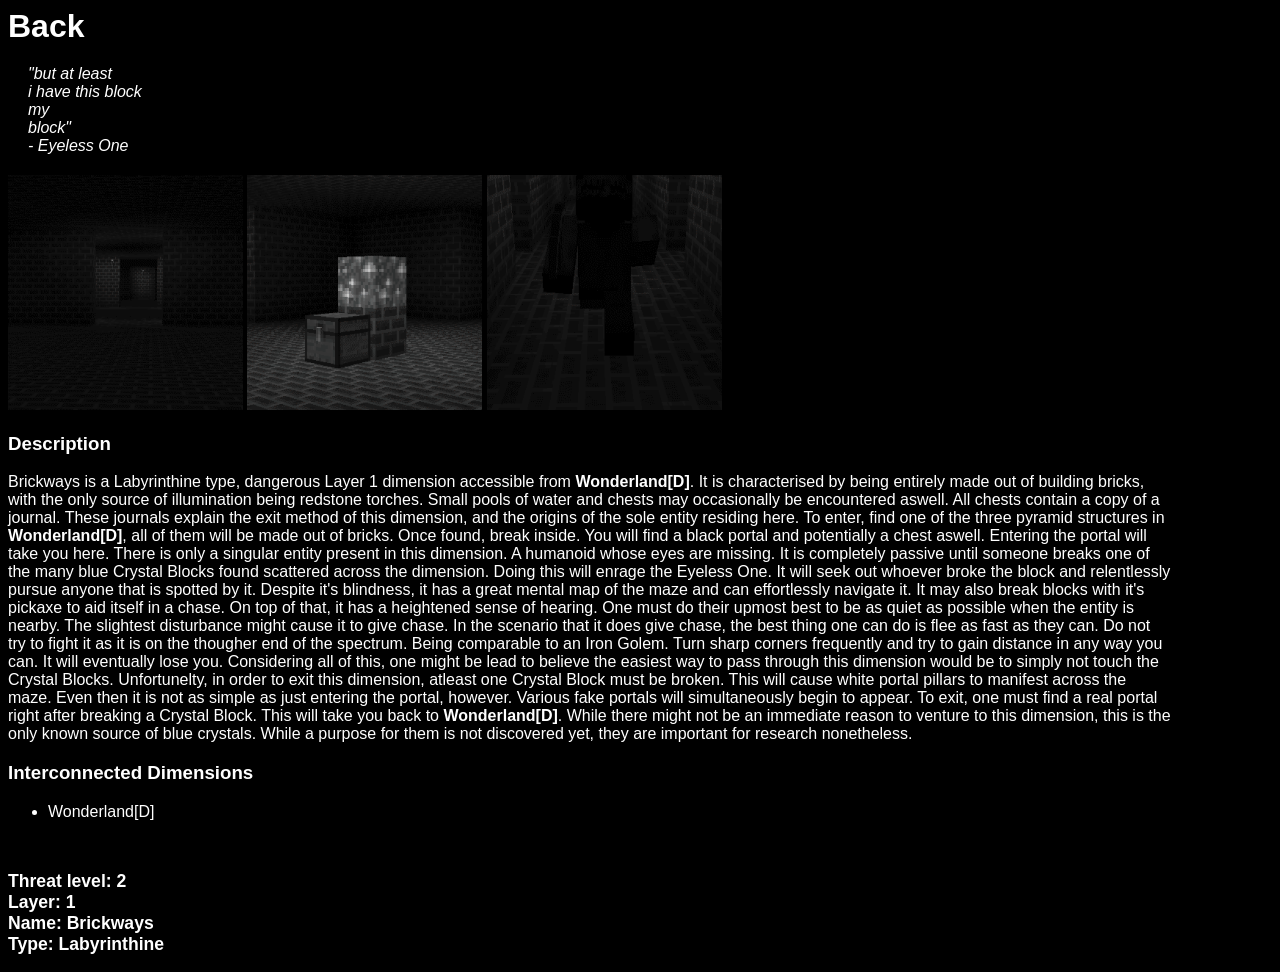
==== Brickways.html @ f35ac058 "Add files via upload" ====
<!DOCTYPE html>
<html lang="en">
    <head>
        <meta charset="UTF-8">
        <meta name="viewport" content="width=device-width, initial-scale=1.0">
        <title>Brickways - Wonderland | THE CAPGRAS ARCHIVES</title>
        <link rel="stylesheet" href="wonderlandstyle.css" />
    </head>
    <body>
        <div style="padding-right: 100px;">
            <div>
                <a class="back-link" href="wonderland.html">Back</a>
            </div>
            <div class="PageQuote"><p>"but at least<br>i have this block<br>my<br>block"<br>- Eyeless One</p></div>
            <img src="images/brickways1.png" alt="Brickways1" class="image">
            <img src="images/brickwaysblock.png" alt="Crystal Block" class="image">
            <img src="images/brickways2.png" alt="Brickways2" class="image">
            <h3>Description</h3>
            <p class="anomalyParagraph">
                Brickways is a Labyrinthine type, dangerous Layer 1 dimension accessible from <a href="onderland.html" class="hyperlink">Wonderland[D]</a>. It is characterised by being entirely made out of building bricks, with the only source of illumination being redstone torches. 
                Small pools of water and chests may occasionally be encountered aswell. All chests contain a copy of a journal. These journals explain the exit method of this dimension, and the origins of the sole entity residing here.
                To enter, find one of the three pyramid structures in <a href="onderland.html" class="hyperlink">Wonderland[D]</a>, all of them will be made out of bricks. Once found, break inside. You will find a black portal and potentially a chest aswell. Entering the portal will take you here.
                There is only a singular entity present in this dimension. A humanoid whose eyes are missing. It is completely passive until someone breaks one of the many blue Crystal Blocks found scattered across the dimension.
                Doing this will enrage the Eyeless One. It will seek out whoever broke the block and relentlessly pursue anyone that is spotted by it. Despite it's blindness, it has a great mental map of the maze and can effortlessly navigate it. It may also break blocks with it's pickaxe to aid itself in a chase.
                On top of that, it has a heightened sense of hearing. One must do their upmost best to be as quiet as possible when the entity is nearby. The slightest disturbance might cause it to give chase. In the scenario that it does give chase, the best thing one can do is flee as fast as they can.
                Do not try to fight it as it is on the thougher end of the spectrum. Being comparable to an Iron Golem. Turn sharp corners frequently and try to gain distance in any way you can. It will eventually lose you. Considering all of this, one might be lead to believe the easiest way to pass through this dimension would be to simply not touch the Crystal Blocks.
                Unfortunelty, in order to exit this dimension, atleast one Crystal Block must be broken. This will cause white portal pillars to manifest across the maze. Even then it is not as simple as just entering the portal, however. Various fake portals will simultaneously begin to appear. To exit, one must find a real portal right after breaking a Crystal Block.
                This will take you back to <a href="onderland.html" class="hyperlink">Wonderland[D]</a>. While there might not be an immediate reason to venture to this dimension, this is the only known source of blue crystals. While a purpose for them is not discovered yet, they are important for research nonetheless.
            </p>
            <div style="margin-bottom: 50px;">
                <h3>Interconnected Dimensions</h3>
                <ul>
                    <li><a href="onderland.html" style="color: white; text-decoration: none;">Wonderland[D]</a></li>
                </ul>
            </div>
            <p class="anomalyRating">Threat level: 2<br>Layer: 1<br>Name: Brickways<br>Type: Labyrinthine</p>
        </div>
    </body>
</html>
---- wonderlandstyle.css ----
body {
    background-color:  black;
    color: white;
    font-family: 'Arial', sans-serif;
}

#Logo {
    display: inline-block;
    font-size: 2em;
    font-weight: bold;
    border: 2px solid white;
    padding: 10px;
}

.listElement {
    margin-bottom: 30px;
}

#wonderlandHeader {
    text-align: center;
}

#anomDesc {
    text-align: center;
}

.anomalyRating {
    font-weight: bold;
    font-size: 1.1em;
}

.hyperlinklist {
    color: white;
    text-decoration: none;
    font-size: 1.1em;
}

.navigation {
    text-align: center;
    list-style-position: inside;
    margin-right: 3%;
}

.back-link {
    font-size: 2em;
    font-weight: bold;
    color: white;
    text-decoration: none;
}

.hyperlink {
    color: white;
    text-decoration: none;
    font-weight: bold;
}

.PageQuote {
    font-style: italic;
    margin: 20px;
}
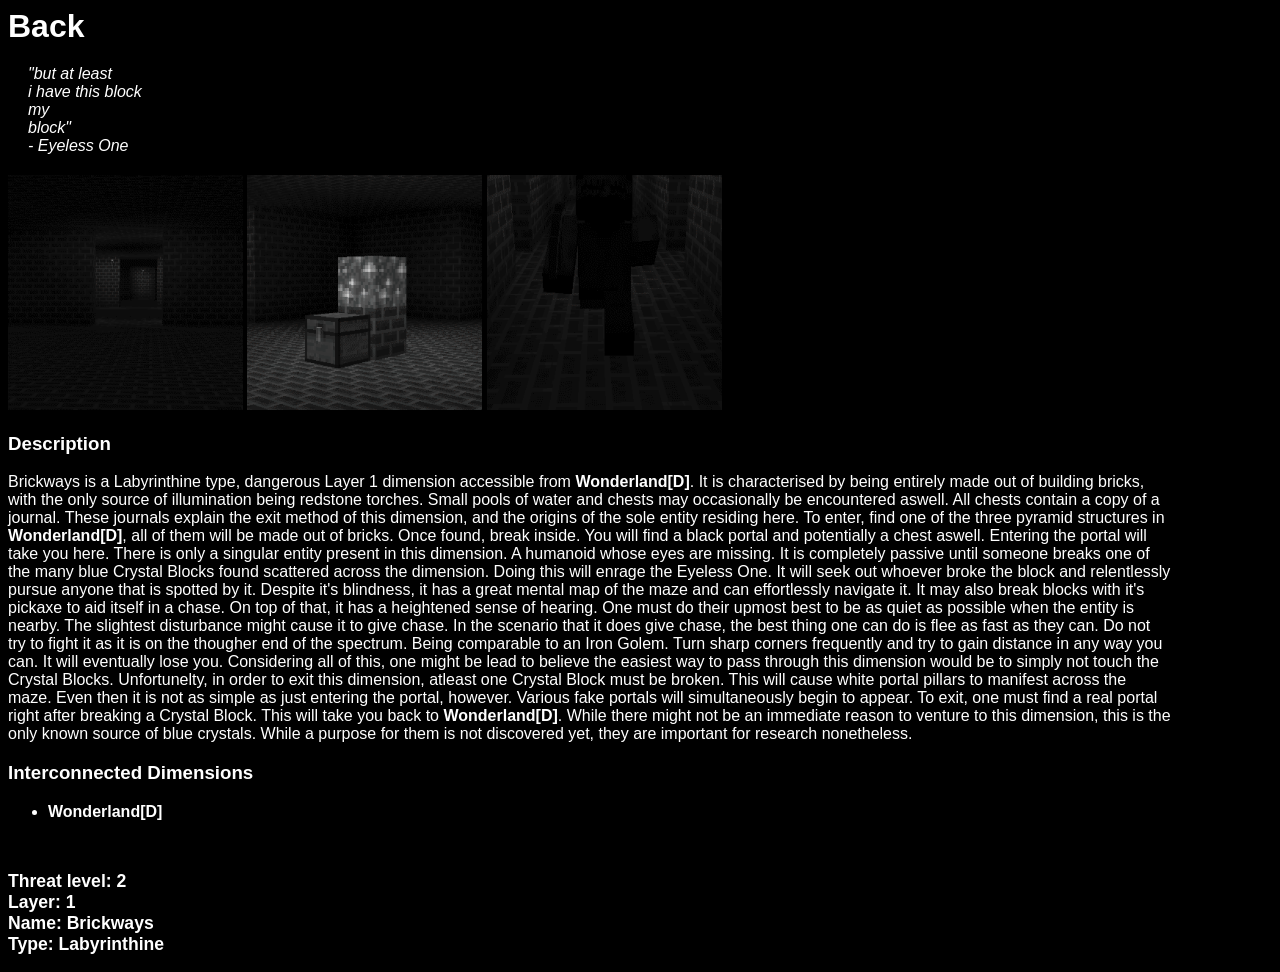
==== commit 6e9fe8a4: "Add files via upload" ====
--- a/Brickways.html
+++ b/Brickways.html
@@ -17,20 +17,20 @@
             <img src="images/brickways2.png" alt="Brickways2" class="image">
             <h3>Description</h3>
             <p class="anomalyParagraph">
-                Brickways is a Labyrinthine type, dangerous Layer 1 dimension accessible from <a href="onderland.html" class="hyperlink">Wonderland[D]</a>. It is characterised by being entirely made out of building bricks, with the only source of illumination being redstone torches. 
+                Brickways is a Labyrinthine type, dangerous Layer 1 dimension accessible from <a href="WonderlandD.html" class="hyperlink">Wonderland[D]</a>. It is characterised by being entirely made out of building bricks, with the only source of illumination being redstone torches. 
                 Small pools of water and chests may occasionally be encountered aswell. All chests contain a copy of a journal. These journals explain the exit method of this dimension, and the origins of the sole entity residing here.
-                To enter, find one of the three pyramid structures in <a href="onderland.html" class="hyperlink">Wonderland[D]</a>, all of them will be made out of bricks. Once found, break inside. You will find a black portal and potentially a chest aswell. Entering the portal will take you here.
+                To enter, find one of the three pyramid structures in <a href="WonderlandD.html" class="hyperlink">Wonderland[D]</a>, all of them will be made out of bricks. Once found, break inside. You will find a black portal and potentially a chest aswell. Entering the portal will take you here.
                 There is only a singular entity present in this dimension. A humanoid whose eyes are missing. It is completely passive until someone breaks one of the many blue Crystal Blocks found scattered across the dimension.
                 Doing this will enrage the Eyeless One. It will seek out whoever broke the block and relentlessly pursue anyone that is spotted by it. Despite it's blindness, it has a great mental map of the maze and can effortlessly navigate it. It may also break blocks with it's pickaxe to aid itself in a chase.
                 On top of that, it has a heightened sense of hearing. One must do their upmost best to be as quiet as possible when the entity is nearby. The slightest disturbance might cause it to give chase. In the scenario that it does give chase, the best thing one can do is flee as fast as they can.
                 Do not try to fight it as it is on the thougher end of the spectrum. Being comparable to an Iron Golem. Turn sharp corners frequently and try to gain distance in any way you can. It will eventually lose you. Considering all of this, one might be lead to believe the easiest way to pass through this dimension would be to simply not touch the Crystal Blocks.
                 Unfortunelty, in order to exit this dimension, atleast one Crystal Block must be broken. This will cause white portal pillars to manifest across the maze. Even then it is not as simple as just entering the portal, however. Various fake portals will simultaneously begin to appear. To exit, one must find a real portal right after breaking a Crystal Block.
-                This will take you back to <a href="onderland.html" class="hyperlink">Wonderland[D]</a>. While there might not be an immediate reason to venture to this dimension, this is the only known source of blue crystals. While a purpose for them is not discovered yet, they are important for research nonetheless.
+                This will take you back to <a href="WonderlandD.html" class="hyperlink">Wonderland[D]</a>. While there might not be an immediate reason to venture to this dimension, this is the only known source of blue crystals. While a purpose for them is not discovered yet, they are important for research nonetheless.
             </p>
             <div style="margin-bottom: 50px;">
                 <h3>Interconnected Dimensions</h3>
                 <ul>
-                    <li><a href="onderland.html" style="color: white; text-decoration: none;">Wonderland[D]</a></li>
+                    <li><a href="WonderlandD.html" class="hyperlink">Wonderland[D]</a></li>
                 </ul>
             </div>
             <p class="anomalyRating">Threat level: 2<br>Layer: 1<br>Name: Brickways<br>Type: Labyrinthine</p>
--- a/wonderlandstyle.css
+++ b/wonderlandstyle.css
@@ -37,8 +37,6 @@
 
 .navigation {
     text-align: center;
-    list-style-position: inside;
-    margin-right: 3%;
 }
 
 .back-link {
@@ -57,4 +55,4 @@
 .PageQuote {
     font-style: italic;
     margin: 20px;
-}+}
